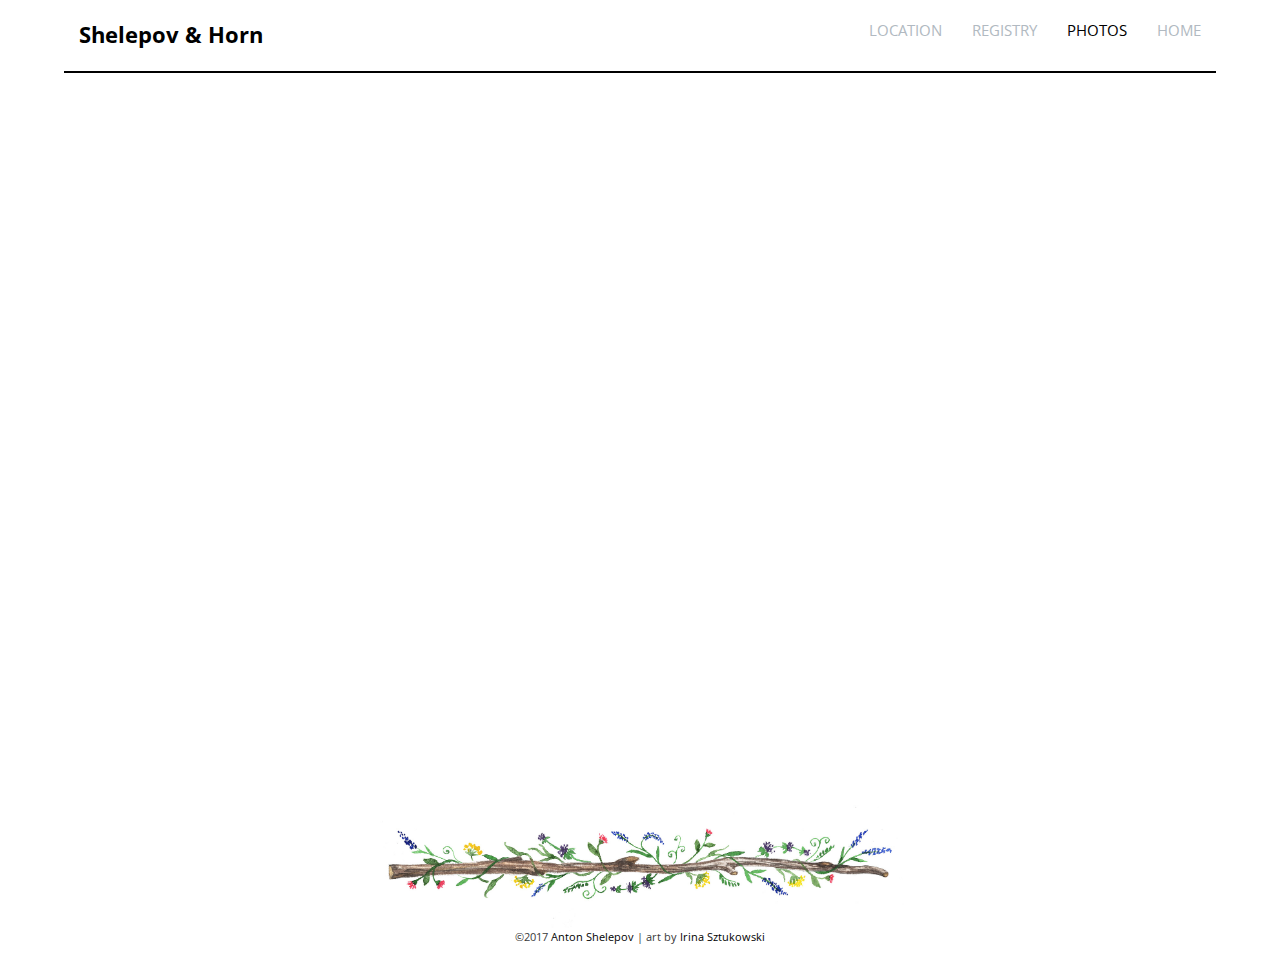
==== honeymoonfund.html @ c44d39cf "added honeymoon page" ====
<!DOCTYPE html>

<html lang="en">
  <head>
    <meta charset="utf-8">

    <title>Photos</title>
    <meta property="og:title" content="Wedding Photos" />
    <meta property="og:type" content="website" />
    <meta property="og:image" content="https://anton812s.github.io/WeddingSite/img/Faces4.jpg" />
    <meta property="og:url" content="https://anton812s.github.io/WeddingSite/photos.html" />
    <meta property="og:description" content="Wedding photos" />
    <meta property="fb:app_id" content="966242223397117" />
    <meta name="description" content="Photos from the wedding">
    <meta name="author" content="Anton Shelepov">
    <meta name="viewport" content="width=device-width, initial-scale=1.0">
    <link href="https://fonts.googleapis.com/css?family=Open+Sans" rel="stylesheet">
    <link rel="stylesheet" href="js/animsition/animsition.min.css">
    <link rel="stylesheet" href="style.css">
    <link rel="shortcut icon" href="img/favicon.ico" type="image/x-icon">
    <link rel="icon" href="img/favicon.ico" type="image/x-icon">
  </head>
  <body>

    <header class="main-header">
      <h1 class="name"><a href="index.html">Shelepov &AMP; Horn</a></h1>
      <ul class="main-nav">
        <li><a href="location.html">Location</a></li>
  			<li><a href="registry.html">Registry</a></li>
        <li><a href="photos.html" class="active">Photos</a></li>
        <li><a href="index.html">Home</a></li>
      </ul>
    </header><!--/.main-header-->
    <div class="animsition">
      <div class="cat">
        <img src="img/Faces4.jpg" alt="Anton and Andreas faces">
      </div>
      <div class="paragraph">
        <p>Honeymoon fund will be created closer to the wedding using GoFundMe service.</p>
      </div>
    </div><!--/.animsition-->

    <footer class="footer">
      <img class="stick" src="img/0_New_Stick_with_Flower_White_Background.jpg" alt="Stick with flowers">
      <span>&copy;2017 <a href="https://www.linkedin.com/in/antonshelepov/">Anton Shelepov</a> | art by <a href="https://irina-sztukowski.pixels.com/">Irina Sztukowski</a></span>
    </footer>

    <script src="https://ajax.googleapis.com/ajax/libs/jquery/1.11.0/jquery.min.js"></script>
    <script src="js/animsition/animsition.min.js"></script>
    <script src="js/script.js"></script>
  </body>
  </html>
---- style.css ----
* {
	box-sizing: border-box;
}

body {
	font-family: 'Open Sans', sans-serif;
	line-height: 1.6;
	color: #3a3a3a;
	margin: 0;
  display: flex;
  flex-direction: column;
  align-items: center;
  justify-content: space-between;
  min-height: 100vh;  /* full view window */
}

ul {
  margin: 0;
  padding: 0;
  list-style: none;
}

p {
	font-size: .95em;
	margin: 0;
}

a {
	color: black;
	text-decoration: none;
}

img {
	max-width: 100%;
}

.name {
	font-size: 1.35em;
	margin: 0;
	padding: 0;
}

.name a {
  text-align: center;
  display: block;
  padding: 10px 15px;
}

.main-nav {
	margin-top: 0;
}

.main-nav a {
	text-align: center;
	display: block;
	padding: 10px 5px;
	font-size: .95em;
	color: #B1B9C1;
	text-transform: uppercase;
}

.main-nav a:hover {
  color: #333;
}

.main-nav .active {
	color: black;
}

.main-header {
	width: 95%;
	padding-top: .5em;
	padding-bottom: .5em;
	border-bottom: 2px solid black;
}

.main-nav {
	display: flex;
	flex-wrap: wrap;
	justify-content: center;
}

.banner {
	width: 95%;
	font-size: .7em;
	margin-bottom: 0;
  display: flex;
  flex-direction: row;
  justify-content: center;
	align-items: center;
	text-align: center;
}

.animsition {
	display: flex;
	flex-direction: column;
	text-align: center;
	align-items: center;
	justify-content: space-between;
	margin-top: 1.5em;
}

.footer {
	font-size: .7em;
	margin-top: 0;
	margin-bottom: 1em;
	display: flex;
	flex-direction: column;
  justify-content: center;
	align-items: center;
	text-align: center;
}

.stick {
  width:80%;
  height: auto;
	margin top: 1em;
}

.antler {
  width:200px;
  height: auto;
}

.faces {
	background-color: white;
	width:40%;
  height: auto;
  box-shadow: 0 4px 8px 0 rgba(0, 0, 0, 0.2), 0 6px 20px 0 rgba(0, 0, 0, 0.19);
}

.main-face {
	margin-left: -4em;
	margin-right: -4em;
	margin-bottom: 7em;
	z-index:1000;
}

.button {
	padding: .5em;
	color: black;
	text-align: center;
	background: white;
	border-radius: .1em;
	border: 3px solid black;
	align-self: center;
	transition-duration: .4s, .8s, .4s;
  transition-property: background, border-radius, color;
}

.button:hover {
  background: lightgray;
}

.button:active {
  background: darkgrey;
}

.explanation {
  width: 90%;
  text-align: center;
	margin-top: -.5em;
}

.paragraph {
	margin-top: 1em;
	margin-bottom: 1em;
	width: 90%;
}

.paragraph p {
	font-size: 1em;
}

.date {
	 font-size: 1.4em;
	 margin-bottom: -.4em;
 }

/* =================================
  Media Queries
==================================== */

@media (min-width: 600px) {
	.main-header {
		display: flex;
		width: 90%;
		margin: 0 auto;
	}

	.main-nav a {
		padding: 10px 15px;
	}

	.main-header {
		flex-direction: row;
		justify-content: space-between;
	}

  .stick {
    width:43%;
    height: auto;
  }

  .antler {
    width:28%;
    height: auto;
  }

  .headline {
    width: 30%;
    height: auto;
  }

	.animsition {
		margin-top: 2em;
	}

	.faces {
		width: 50%;
	  height: auto;
	}

	.main-face {
		margin-left: -5em;
		margin-right: -5em;
		z-index:1000;
		margin-bottom: 6em;
		width: 20%;
	}

	.explanation {
		font-size: 1.9em;
		margin-top: -.1em;
		margin-bottom: 0;
		padding: 0;
	}

	.paragraph {
		margin-top: 2em;
		margin-bottom: 2em;
	}
}
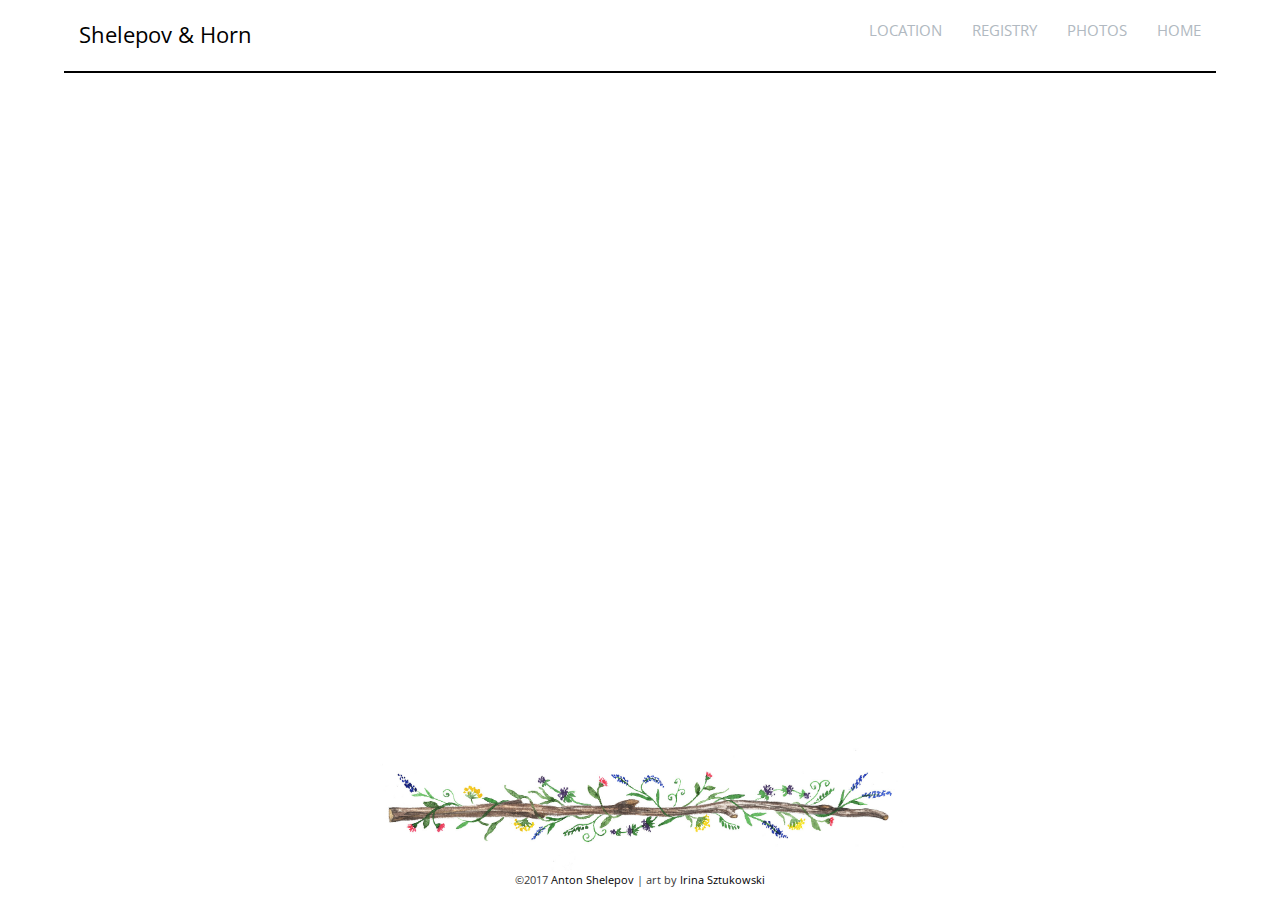
==== commit f6666674: "new honeymoon fund page" ====
--- a/honeymoonfund.html
+++ b/honeymoonfund.html
@@ -23,20 +23,20 @@
   <body>
 
     <header class="main-header">
-      <h1 class="name"><a href="index.html">Shelepov &AMP; Horn</a></h1>
+      <p class="name"><a href="index.html">Shelepov &AMP; Horn</a></p>
       <ul class="main-nav">
         <li><a href="location.html">Location</a></li>
   			<li><a href="registry.html">Registry</a></li>
-        <li><a href="photos.html" class="active">Photos</a></li>
+        <li><a href="photos.html">Photos</a></li>
         <li><a href="index.html">Home</a></li>
       </ul>
     </header><!--/.main-header-->
     <div class="animsition">
       <div class="cat">
-        <img src="img/Faces4.jpg" alt="Anton and Andreas faces">
+        <img class="pooks" src="img/pooks1.png" alt="sleeping cat">
       </div>
       <div class="paragraph">
-        <p>Honeymoon fund will be created closer to the wedding using GoFundMe service.</p>
+        <p>Honeymoon fund will be created closer to the wedding date using GoFundMe service.</p>
       </div>
     </div><!--/.animsition-->
 
--- a/style.css
+++ b/style.css
@@ -177,6 +177,23 @@
 	 margin-bottom: -.4em;
  }
 
+.cat {
+	animation: roll 10s infinite linear;
+
+}
+
+@keyframes roll {
+  0% {
+    transform: rotate(0);
+  }
+  100% {
+    transform: rotate(360deg);
+  }
+}
+img.pooks {
+	border-radius: 50%;
+	box-shadow: 0 4px 8px 0 rgba(0, 0, 0, 0.2), 0 6px 20px 0 rgba(0, 0, 0, 0.19);
+}
 /* =================================
   Media Queries
 ==================================== */
